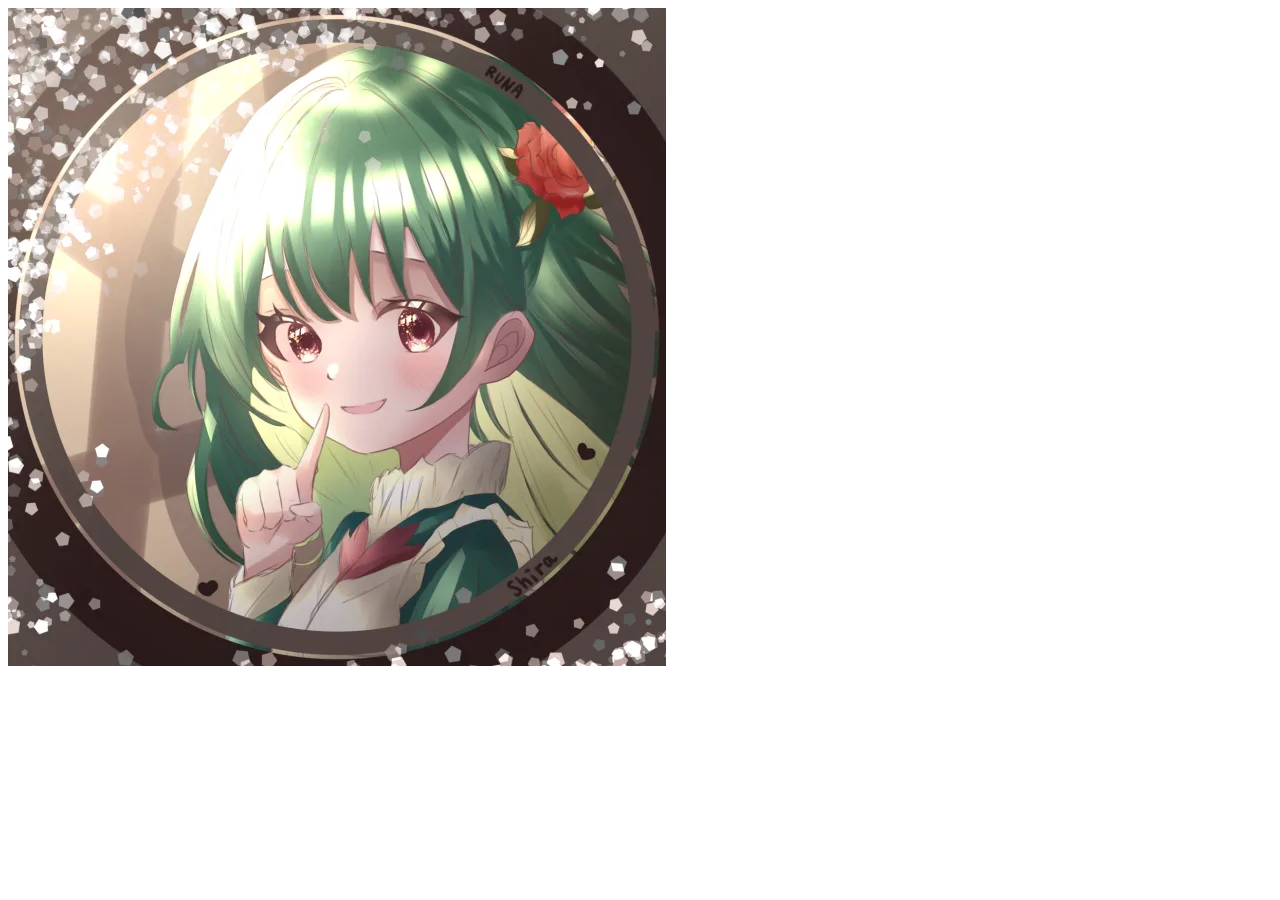
==== test01.html @ 3953da9d "change01" ====
<!DOCTYPE html>
<html lang="ja">
<head>
    <meta charset="utf-8">
    <meta name="viewport" content="width=device-width">
    <title>test01</title>
</head>
<body>
    <img src="128.jpg" alt="テスト画像"/>
</body>
</html>
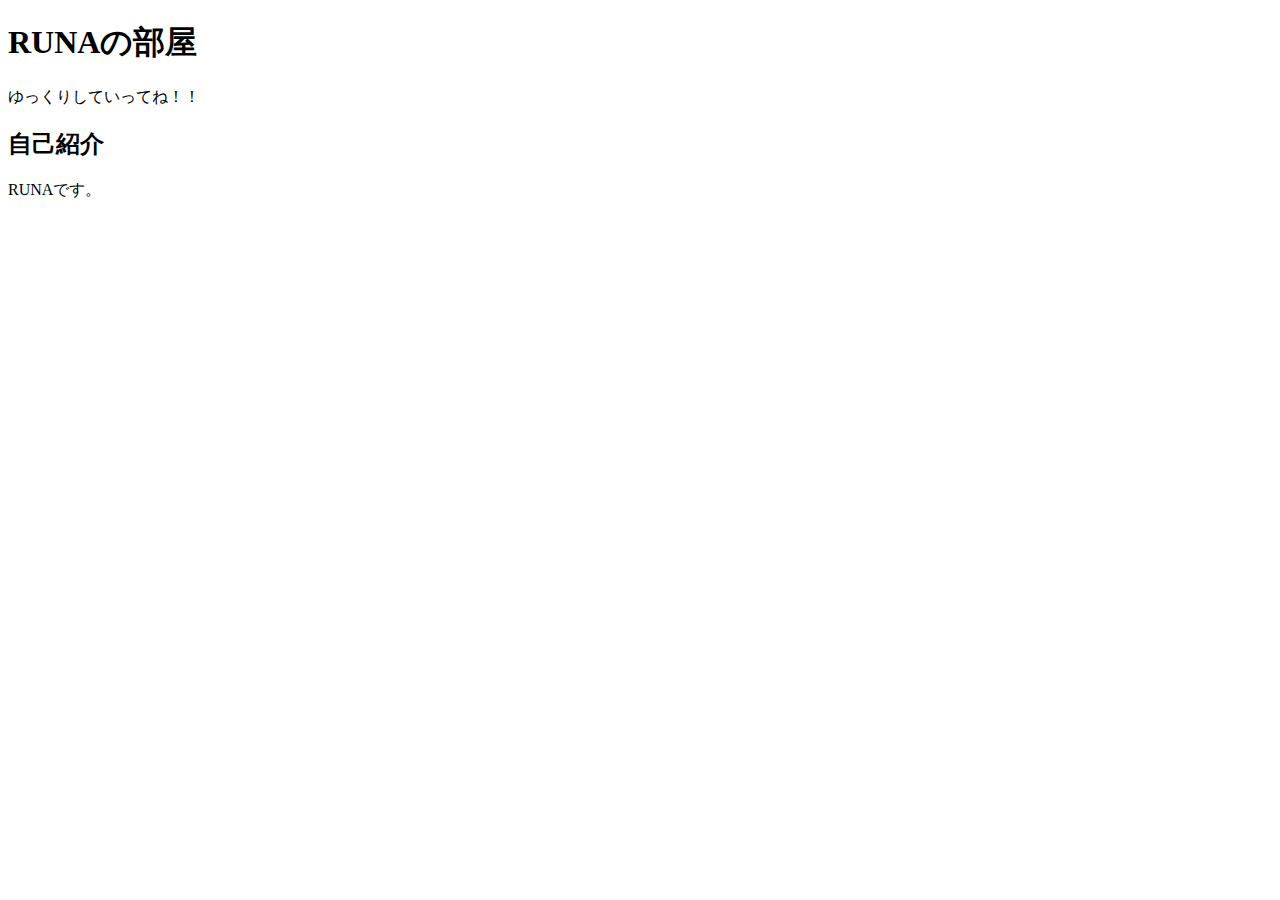
==== commit fd54e58d: "change02" ====
--- a/test01.html
+++ b/test01.html
@@ -4,8 +4,12 @@
     <meta charset="utf-8">
     <meta name="viewport" content="width=device-width">
     <title>test01</title>
+    <link rel="icon" href="Untitled.png">
 </head>
 <body>
-    <img src="128.jpg" alt="テスト画像"/>
+    <h1>RUNAの部屋</h1>
+    <p>ゆっくりしていってね！！</p>
+    <h2>自己紹介</h2>
+    <p>RUNAです。</p>
 </body>
 </html>